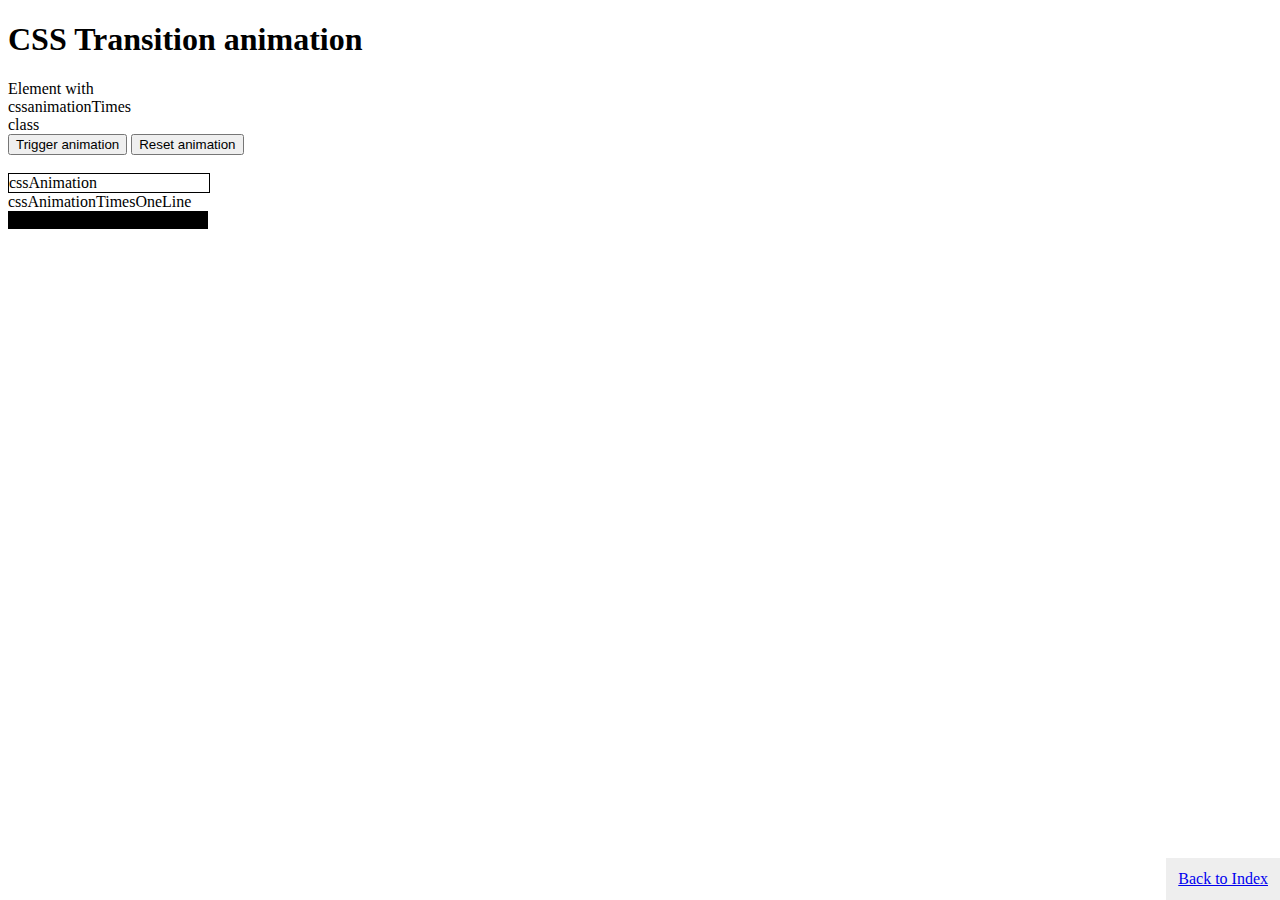
==== chapter2_1.html @ 9243a1a4 "Initial Commit" ====
<!DOCTYPE html>
<html>
<head>
    <title>Chapter 2 - First sample</title>
    <style>

    #nav-link {
        display: block;
        position: absolute;
        bottom: 0;
        right: 0;
        height: auto;
        padding: 12px;
    }

    .first {
        background-color: #eee;
        font-size: 100%;
        margin: auto;
        transition: all, 0.8s;
    }

    .first:hover {
        background: #0f0;
        font-size: 120%;
    }
        
        .cssanimationTimes {
            transition-property: width, background-color;
            transition-duration: 2s, 10s;
            width: 100px;
        }

        .large {
            width: 300px;
        }

        .red {
            background-color: red;
        }

        .cssanimation {
            width: 200px;
            border: 1px solid black;
            transition-property: width;
            transition-duration: 2s;
        }

        .cssanimation:hover {
            width:400px;
        }

        .cssAnimationTimesOneLine {
            width: 100px;
            background-color: white;
            transition: width 2s, background-color 10s;
        }

        .cssAnimationTimesOneLine:hover {
            width: 200px;
            background-color: red;
        }

        .cssanimationEasing {
            width: 200px;
            background-color: black;
            transition-property: all;
            transition-timing-function: ease;
            transition-duration: 2s;
        }

        .cssanimationEasing:hover {
            background-color: red;
        }

    </style>
</head>
<body>
    <h1>CSS Transition animation</h1>
    <div class="cssanimationTimes">
        Element with cssanimationTimes class
    </div>
    <button id="trigger">Trigger animation</button>
    <button id="triggerReset">Reset animation</button>
<br />
<br />
     <div class="cssanimation">
        cssAnimation
     </div>
     <div class="cssAnimationTimesOneLine">
            cssAnimationTimesOneLine
     </div>
     <div class="cssanimationEasing">
            cssAnimationEasing
     </div>

    <a id="nav-link" href="index.html" class="first">Back to Index</a>

    <script>
        document.getElementById('trigger').addEventListener('click', function () {
        var element = document.getElementsByClassName('cssanimationTimes')[0];
            //Append classes red and large, to change the background color to red and the width to 300px
            element.className = element.className + " red large";
        });

        document.getElementById('triggerReset').addEventListener('click', function () {
        var element = document.getElementsByClassName('cssanimationTimes')[0];
            //Append classes red and large, to change the background color to red and the width to 300px
            element.className = "cssanimationTimes";
        });
    </script>
</body>
</html>
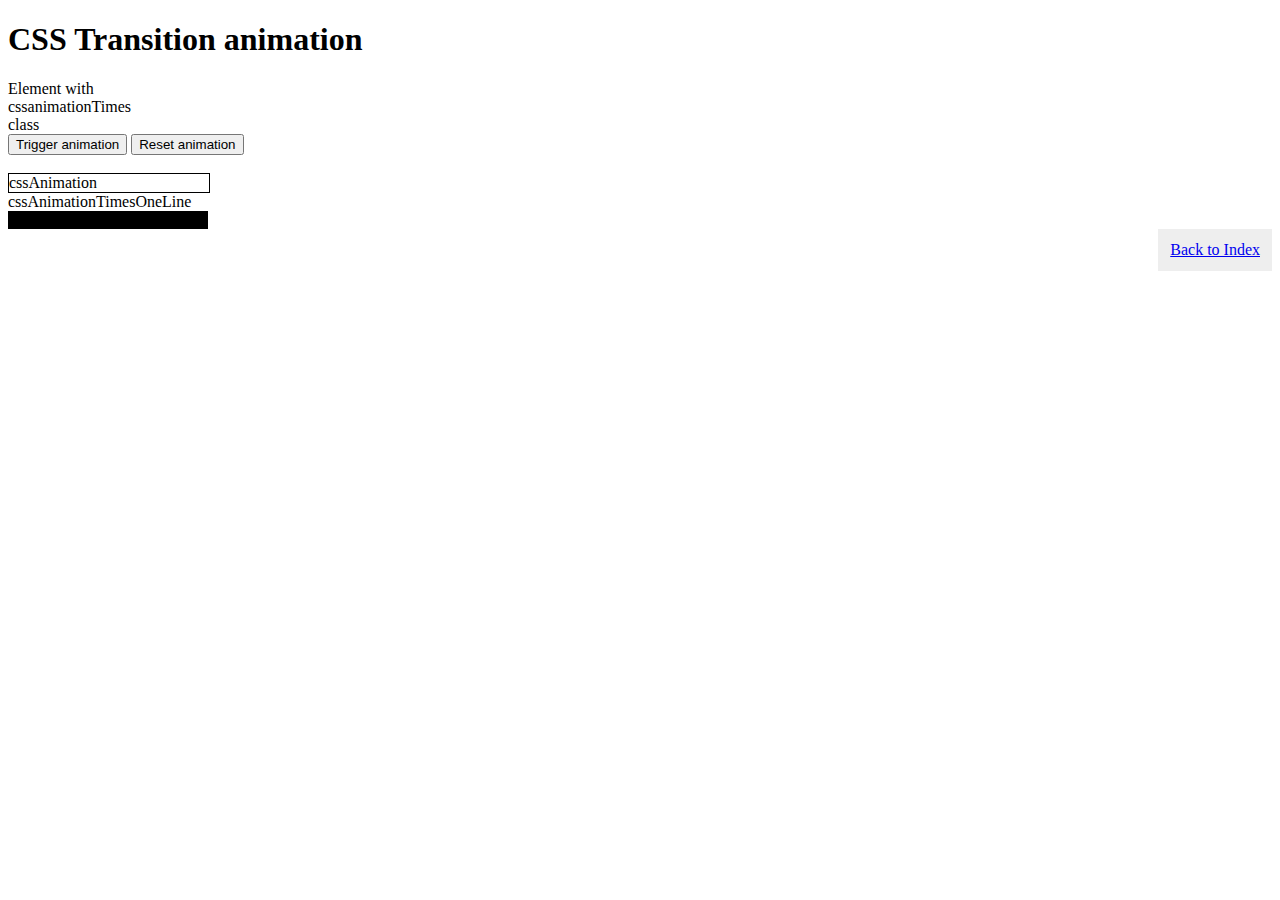
==== commit ca518300: "Add view source feature to files. Add canvas experiment" ====
--- a/chapter2_1.html
+++ b/chapter2_1.html
@@ -4,11 +4,9 @@
     <title>Chapter 2 - First sample</title>
     <style>
 
-    #nav-link {
+     #nav-link {
         display: block;
-        position: absolute;
-        bottom: 0;
-        right: 0;
+        float: right;
         height: auto;
         padding: 12px;
     }
@@ -24,7 +22,24 @@
         background: #0f0;
         font-size: 120%;
     }
-        
+
+    /* source code view */
+
+    #source-code {
+        display: block;
+        background-color: #eee;
+        margin: 24px auto;
+        padding: 8px;
+    }
+
+    #code-text {
+        display: block;
+        width: 30%;
+        margin: 0 auto;
+    }
+
+    /* end boilerplate */
+            
         .cssanimationTimes {
             transition-property: width, background-color;
             transition-duration: 2s, 10s;
